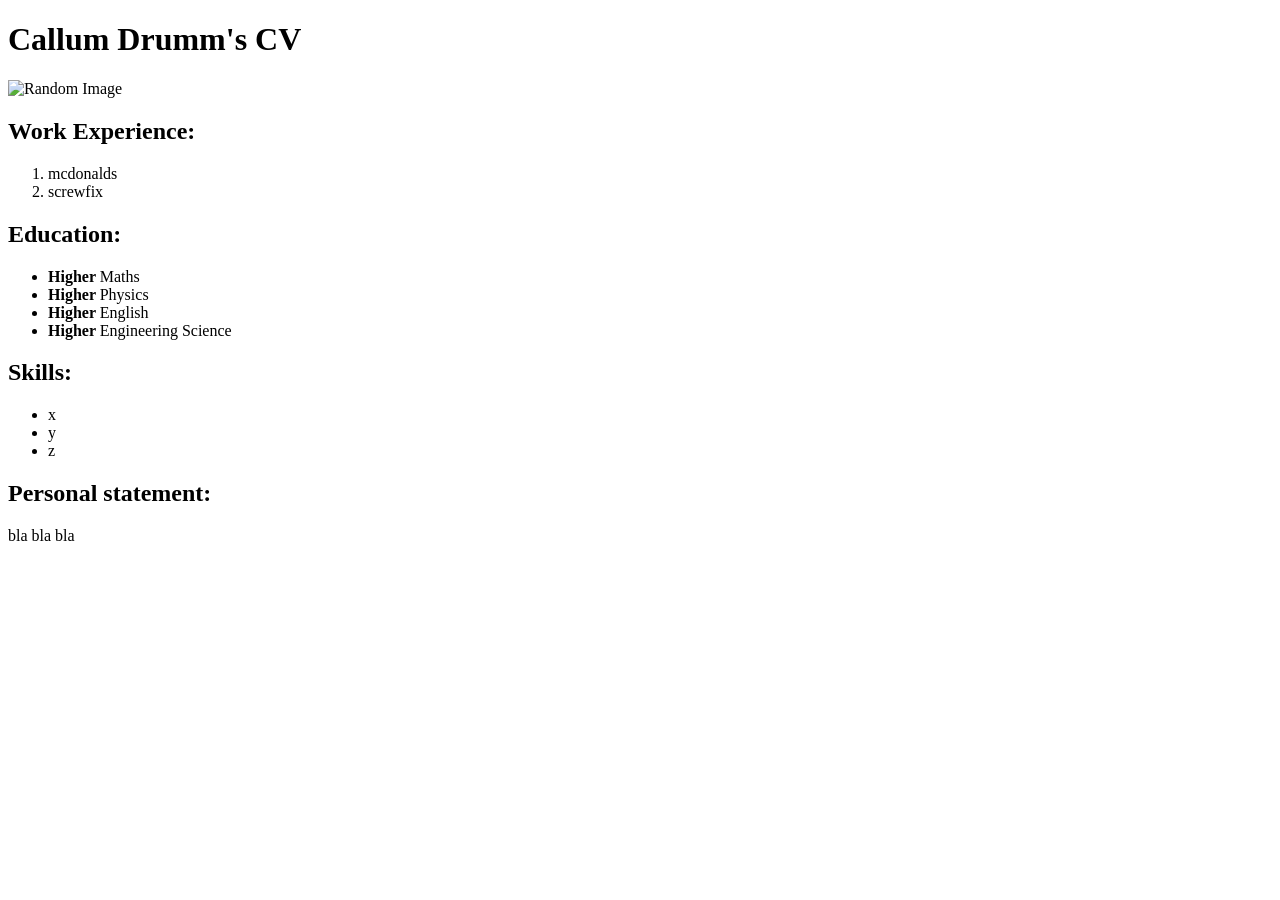
==== week 2/cv.html @ ab78d1cb "made week 2 copied over cv and created css file with text colour for paragraphs" ====
<!DOCTYPE html>
<html lang="en">
  <head>
    <meta charset="utf-8">
    <link rel="stylesheet" href="/week 2/style.css">
    <title>Callum Drumm CV</title>
  </head>
  <body>
    <h1>Callum Drumm's CV</h1>
    <img src="https://picsum.photos/300/200" alt="Random Image">
    <h2>Work Experience: </h2>
    <ol>
        <li>mcdonalds</li>
        <li>screwfix</li>
    </ol>
    <h2>Education: </h2>
    <ul>
        <li><strong>Higher </strong>Maths</li>
        <li><strong>Higher </strong>Physics</li>
        <li><strong>Higher </strong>English</li>
        <li><strong>Higher </strong>Engineering Science</li>

    </ul>
    <h2>Skills: </h2>
    <ul>
        <li>x</li>
        <li>y</li>
        <li>z</li>
    </ul>
    <h2>Personal statement: </h2>
    <p>bla bla bla</p>
  </body>
</html>
---- week 2/style.css ----
p {
    color: 772F1A;
}
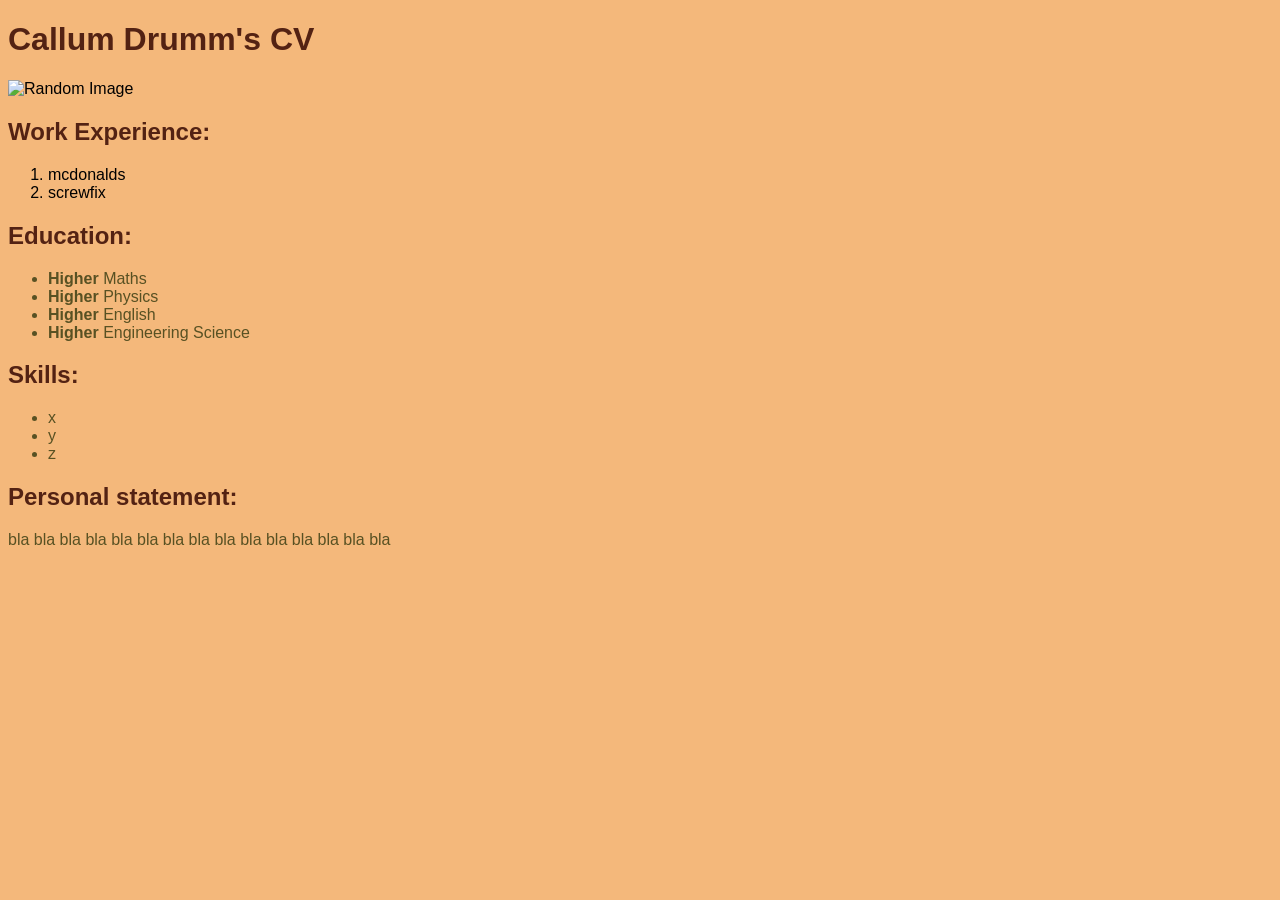
==== commit 72710bb6: "added more colour on the css sheet and fixed the link to the css sheet" ====
--- a/week 2/cv.html
+++ b/week 2/cv.html
@@ -1,9 +1,9 @@
 <!DOCTYPE html>
 <html lang="en">
   <head>
-    <meta charset="utf-8">
-    <link rel="stylesheet" href="/week 2/style.css">
-    <title>Callum Drumm CV</title>
+    <meta charset="utf-8">  
+    <link rel="stylesheet" href="style.css">
+    <title>Callum Drumm CV</title>  
   </head>
   <body>
     <h1>Callum Drumm's CV</h1>
@@ -28,6 +28,6 @@
         <li>z</li>
     </ul>
     <h2>Personal statement: </h2>
-    <p>bla bla bla</p>
+    <p>bla bla bla bla bla bla bla bla bla bla bla bla bla bla bla</p>
   </body>
 </html>
--- a/week 2/style.css
+++ b/week 2/style.css
@@ -1,3 +1,20 @@
+body {
+  background-color: #F4B87B;
+  font-family: Arial, sans-serif;
+}
+
+h1 {
+  color: #532213;
+}
+
+h2{
+    color: #532213;
+}
+
 p {
-    color: 772F1A;
+    color: #585123;
+}
+
+ul {
+    color: #585123;
 }
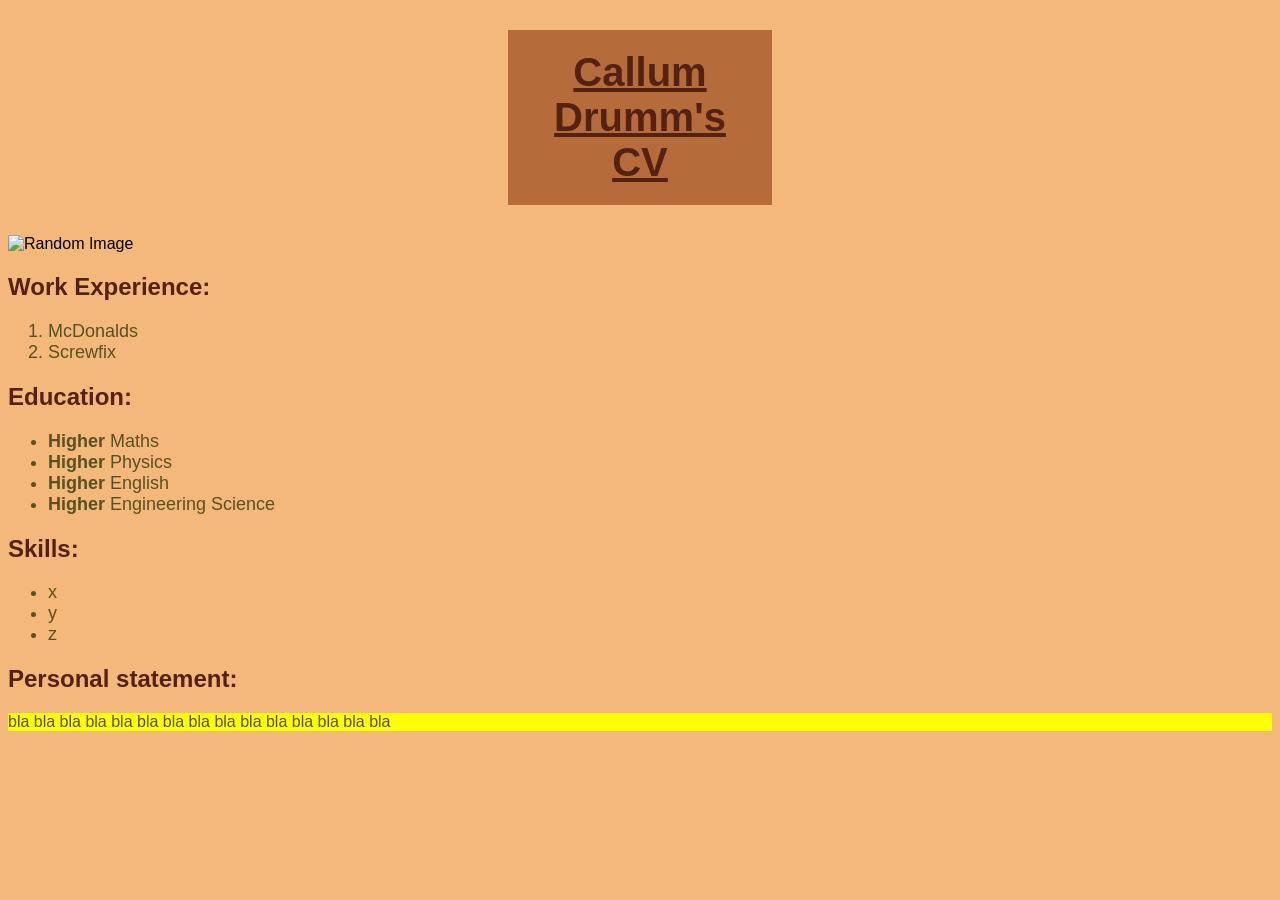
==== commit 8c6a8925: "refactored CV layout and styling; updated headings, image dimensions, and added highlight class for " ====
--- a/week 2/cv.html
+++ b/week 2/cv.html
@@ -6,12 +6,12 @@
     <title>Callum Drumm CV</title>  
   </head>
   <body>
-    <h1>Callum Drumm's CV</h1>
-    <img src="https://picsum.photos/300/200" alt="Random Image">
+    <h1 class="box"><u>Callum Drumm's CV</u></h1>
+    <img class="image" src="https://picsum.photos/800/200" alt="Random Image">
     <h2>Work Experience: </h2>
     <ol>
-        <li>mcdonalds</li>
-        <li>screwfix</li>
+        <li>McDonalds</li>
+        <li>Screwfix</li>
     </ol>
     <h2>Education: </h2>
     <ul>
@@ -28,6 +28,6 @@
         <li>z</li>
     </ul>
     <h2>Personal statement: </h2>
-    <p>bla bla bla bla bla bla bla bla bla bla bla bla bla bla bla</p>
+    <p class="highlight">bla bla bla bla bla bla bla bla bla bla bla bla bla bla bla</p>
   </body>
 </html>
--- a/week 2/style.css
+++ b/week 2/style.css
@@ -5,6 +5,32 @@
 
 h1 {
   color: #532213;
+  font-size: 40px;
+  text-align: center;
+}
+
+.image {
+
+    display: block;
+
+    margin: auto;
+
+}
+
+.box {
+
+  background-color: #b56b3a;
+
+  padding-top: 20px;
+  padding-right: 20px;
+  padding-bottom: 20px;
+  padding-left: 20px;
+
+  margin-top: 30px;
+  margin-bottom: 30px;
+  margin-right: 500px;
+  margin-left: 500px;
+
 }
 
 h2{
@@ -15,6 +41,11 @@
     color: #585123;
 }
 
-ul {
+ol,ul { 
     color: #585123;
+    font-size: 18px;
+}
+
+.highlight {
+    background-color: yellow;
 }
